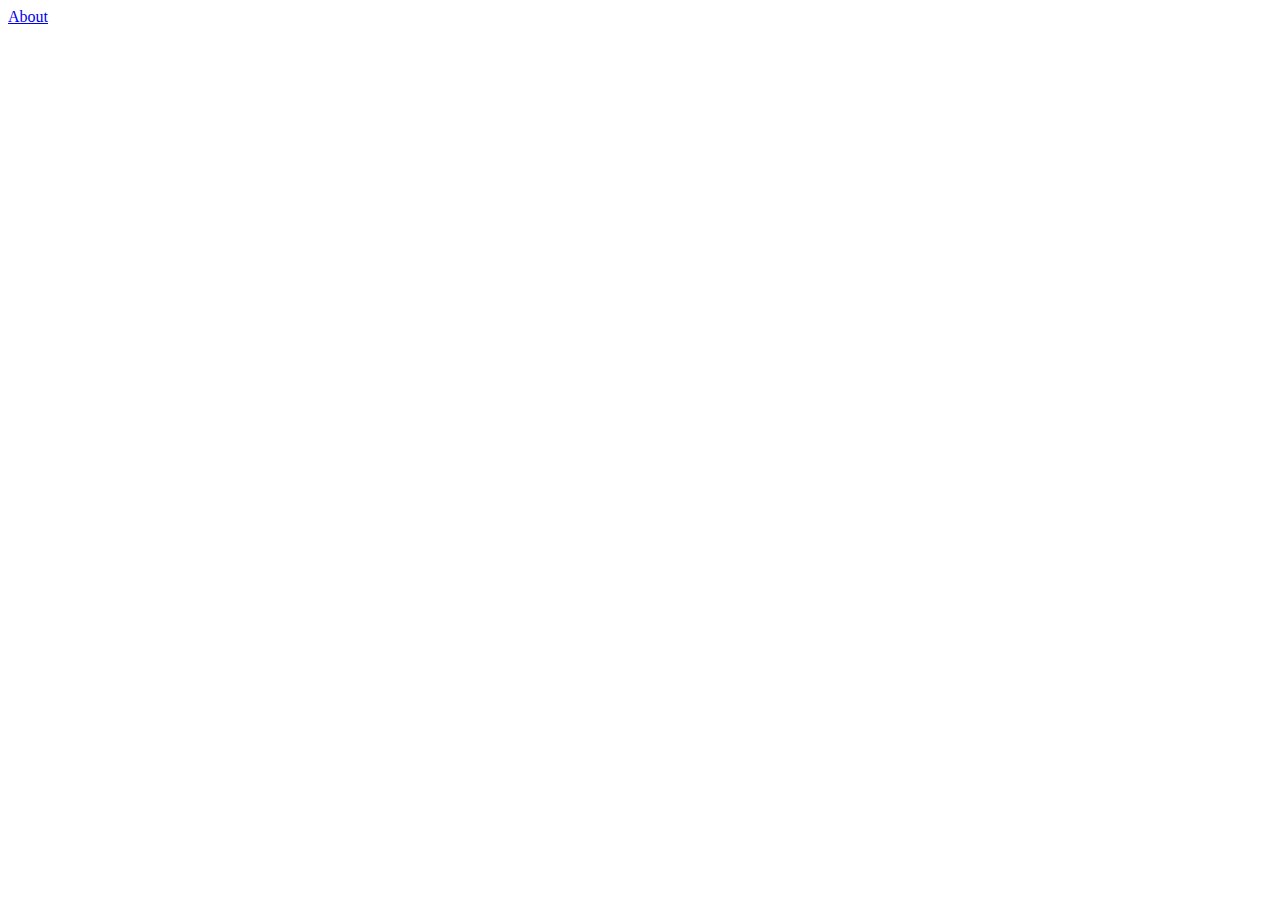
==== about.html @ 2b890499 "insåg man skulle göra 2 sidor nu..." ====
<!DOCTYPE html>
<html lang="en">

<head>
    <meta charset="UTF-8">
    <meta name="viewport" content="width=device-width, initial-scale=1.0">
    <title>Document</title>
</head>

<body>
    <a href="index.html">About</a>
</body>

</html>
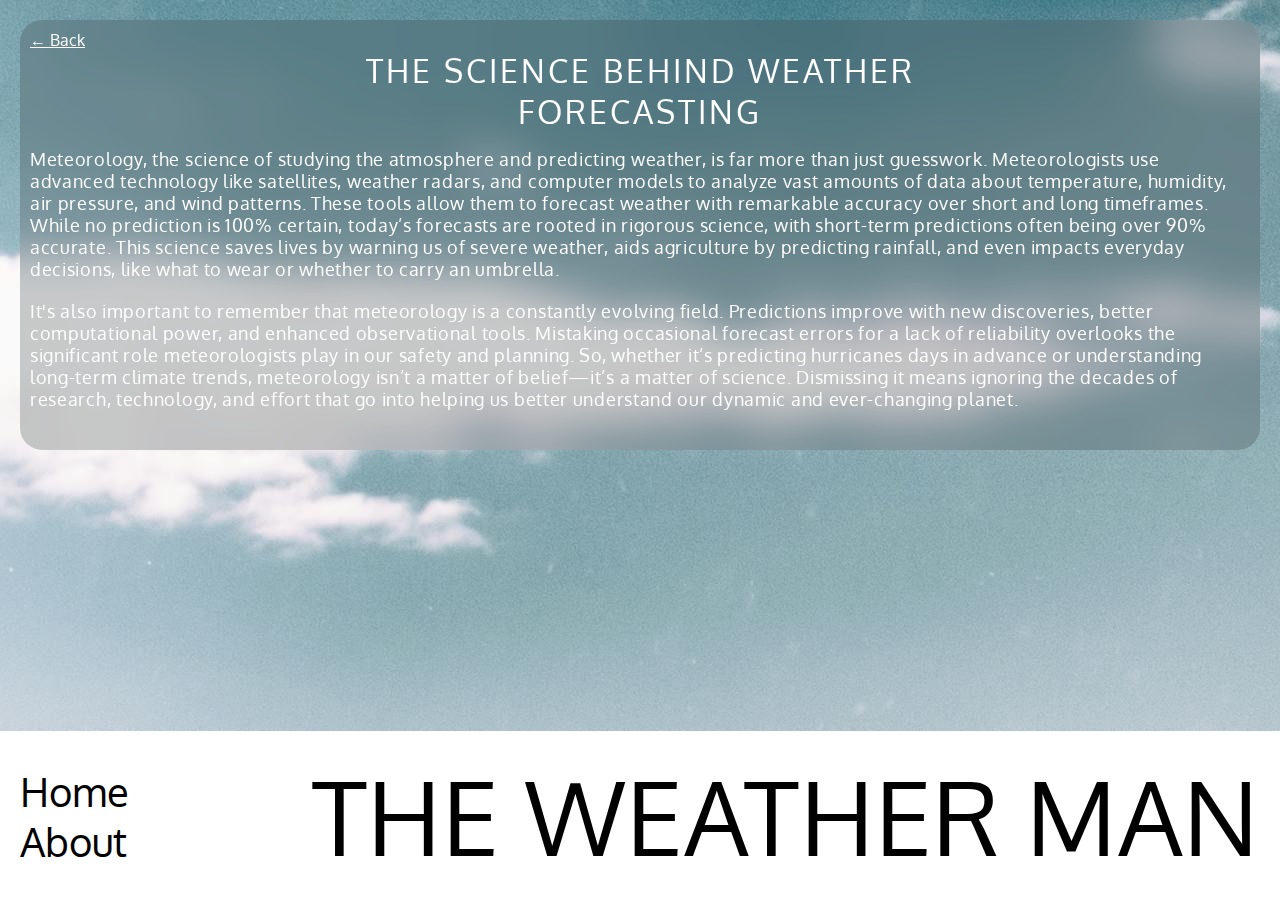
==== commit fe330156: "lol glömde skriva commitmeddelande" ====
--- a/about.html
+++ b/about.html
@@ -2,13 +2,51 @@
 <html lang="en">
 
 <head>
+    <link rel="icon" href="../media/favicon(1).ico" type="image/x-icon">
     <meta charset="UTF-8">
     <meta name="viewport" content="width=device-width, initial-scale=1.0">
-    <title>Document</title>
+    <title>Weather Forecast About</title>
+    <link rel="stylesheet" href="about.css">
+    <link rel="preconnect" href="https://fonts.googleapis.com">
+    <link rel="preconnect" href="https://fonts.gstatic.com" crossorigin>
+    <link
+        href="https://fonts.googleapis.com/css2?family=Outfit:wght@100..900&family=Oxygen:wght@300;400;700&display=swap"
+        rel="stylesheet">
 </head>
 
-<body>
-    <a href="index.html">About</a>
+<!-- lägger id på body så vi kan target med getelementbyid i js-koden-->
+
+<body id="body">
+    <main>
+        <a href="/">&larr; Back</a>
+        <h1>The Science Behind Weather Forecasting</h1>
+        <p>
+            Meteorology, the science of studying the atmosphere and predicting weather, is far more than just guesswork.
+            Meteorologists use advanced technology like satellites, weather radars, and computer models to analyze vast
+            amounts of data about temperature, humidity, air pressure, and wind patterns. These tools allow them to
+            forecast weather with remarkable accuracy over short and long timeframes. While no prediction is 100%
+            certain, today’s forecasts are rooted in rigorous science, with short-term predictions often being over 90%
+            accurate. This science saves lives by warning us of severe weather, aids agriculture by predicting rainfall,
+            and even impacts everyday decisions, like what to wear or whether to carry an umbrella.
+        </p>
+        <br />
+        <p>
+            It's also important to remember that meteorology is a constantly evolving field. Predictions improve with
+            new discoveries, better computational power, and enhanced observational tools. Mistaking occasional forecast
+            errors for a lack of reliability overlooks the significant role meteorologists play in our safety and
+            planning. So, whether it’s predicting hurricanes days in advance or understanding long-term climate trends,
+            meteorology isn’t a matter of belief—it’s a matter of science. Dismissing it means ignoring the decades of
+            research, technology, and effort that go into helping us better understand our dynamic and ever-changing
+            planet.
+        </p>
+    </main>
+    <footer>
+        <div>
+            <a href="/">Home</a>
+            <a href="/about">About</a>
+        </div>
+        <p>THE WEATHER MAN</p>
+    </footer>
 </body>
 
 </html>--- a/about.css
+++ b/about.css
@@ -0,0 +1,139 @@
+* {
+  margin: 0; /*detta o padding för att göra koden mer förutsägbar (kke överkurs..)*/
+  padding: 0;
+  box-sizing: border-box; /* gör att padding (+border..) inkluderas i elementets totala bredd och höjd*/
+  font-family: "Oxygen", sans-serif;
+  font-weight: 400;
+  color: #ffffff;
+}
+
+html,
+body {
+  height: 100%;
+  display: flex;
+  flex-direction: column;
+  justify-content: space-between;
+}
+/* fonts */
+.oxygen-light {
+  font-family: "Oxygen", sans-serif;
+  font-weight: 300;
+  font-style: normal;
+}
+
+.oxygen-regular {
+  font-family: "Oxygen", sans-serif;
+  font-weight: 400;
+  font-style: normal;
+}
+
+.oxygen-bold {
+  font-family: "Oxygen", sans-serif;
+  font-weight: 700;
+  font-style: normal;
+}
+h1 {
+  font-size: 2rem;
+  letter-spacing: 3px;
+  text-transform: uppercase;
+  margin: 0 auto;
+  margin-bottom: 16px;
+  width: fit-content;
+  text-align: right;
+}
+h2 {
+  font-size: 40px;
+}
+p {
+  letter-spacing: 0.7px;
+  font-size: 0.8rem;
+}
+/* väderikonerna */
+
+body {
+  font-family: "ZtChintzy", sans-serif;
+  background-image: url("media/backgrounds/snow2.jpg");
+}
+
+/* main */
+main {
+  position: relative;
+  padding: 10px;
+  padding-bottom: 40px;
+  margin: 20px;
+  border-radius: 1.4rem;
+  backdrop-filter: blur(20px);
+  background-color: #373c4142;
+}
+
+#back {
+  position: absolute;
+  top: 10px;
+  left: 10px;
+}
+
+footer {
+  background-color: rgb(255, 255, 255);
+  display: flex;
+  justify-items: center;
+  padding: 20px;
+}
+footer > p,
+footer > div > * {
+  color: black;
+}
+
+footer > div {
+  display: flex;
+  flex-direction: column;
+  justify-content: center;
+  font-size: 40px;
+  text-decoration: none;
+}
+footer > div > a {
+  text-decoration: none;
+  transition-duration: 300ms;
+}
+
+footer > div > a:hover {
+  translate: 0 -6px;
+  text-decoration: underline;
+}
+
+footer > p {
+  text-align: center;
+  font-size: 6vw;
+  margin-left: auto;
+  height: fit-content;
+  margin: auto 0;
+  margin-left: auto;
+}
+
+@media only screen and (min-width: 768px) {
+  footer > p {
+    flex-direction: row;
+    text-align: left;
+    font-size: 8vw;
+    margin: 0;
+    margin-left: auto;
+  }
+
+  h1 {
+    font-size: 2rem;
+    letter-spacing: 3px;
+    text-transform: uppercase;
+    margin: 0 auto;
+
+    margin-bottom: 16px;
+    width: 60%;
+    text-align: center;
+  }
+
+  h2 {
+    font-size: 40px;
+  }
+  p {
+    letter-spacing: 0.7px;
+    font-size: 18px;
+  }
+}
